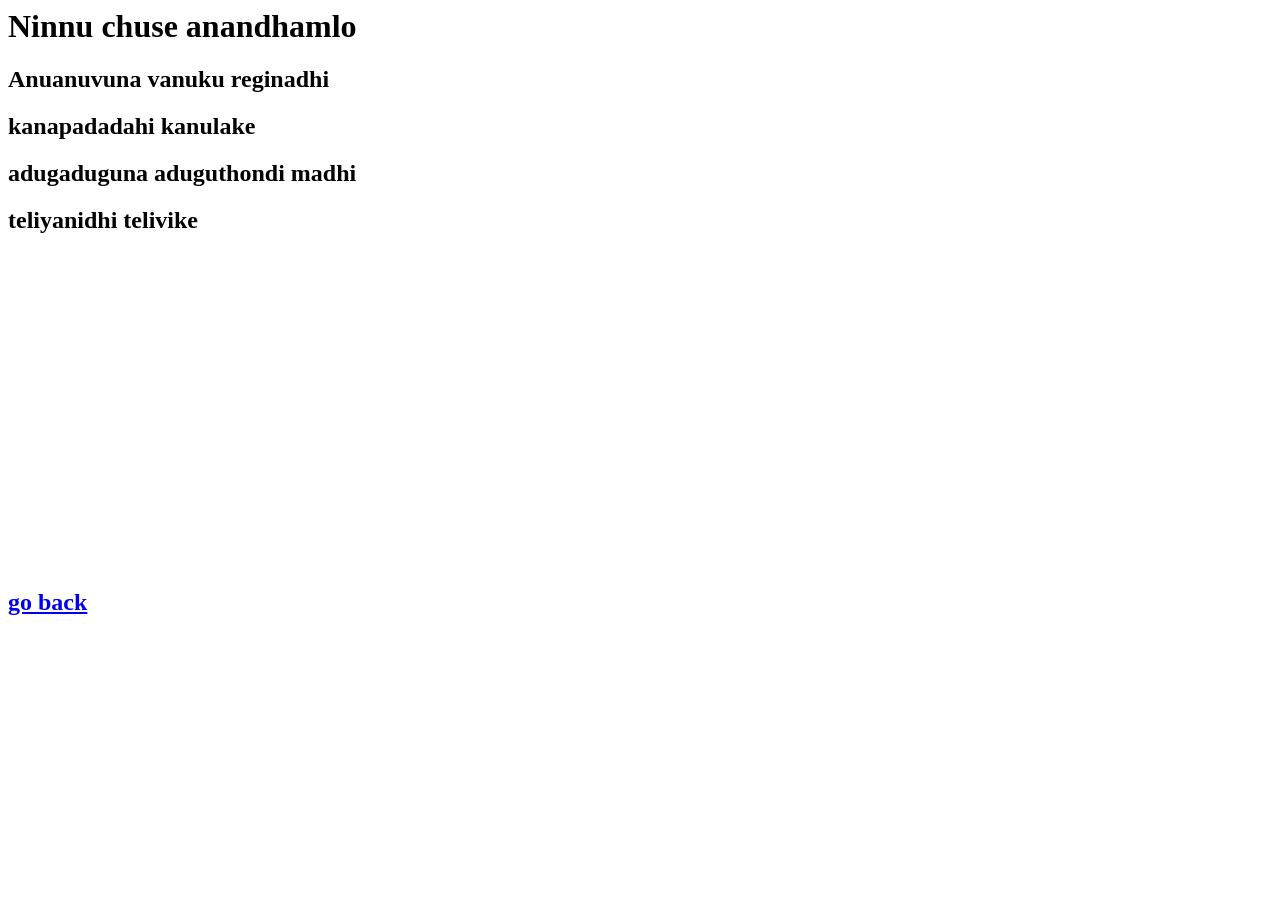
==== varun.html @ 070c701b "add files" ====
<html>
	<head>
		<title>
			varunabhishai
		</title></head>
		<body>
			<h1> Ninnu chuse anandhamlo 
			</h1>
			<h2>Anuanuvuna vanuku reginadhi</h2>

			   <h2> kanapadadahi kanulake</h2>
			   <h2> adugaduguna aduguthondi madhi</h2>
			   <h2> teliyanidhi telivike</h2>

<iframe width="560" height="315" src="https://www.youtube.com/embed/FhVQjuAtlTs?si=rGbhDEmJmCLjkwsu" title="YouTube video player" frameborder="0" allow="accelerometer; autoplay; clipboard-write; encrypted-media; gyroscope; picture-in-picture; web-share" allowfullscreen></iframe>
<h2>

		</body>
<a href="index.html">
go back </a>
</html>
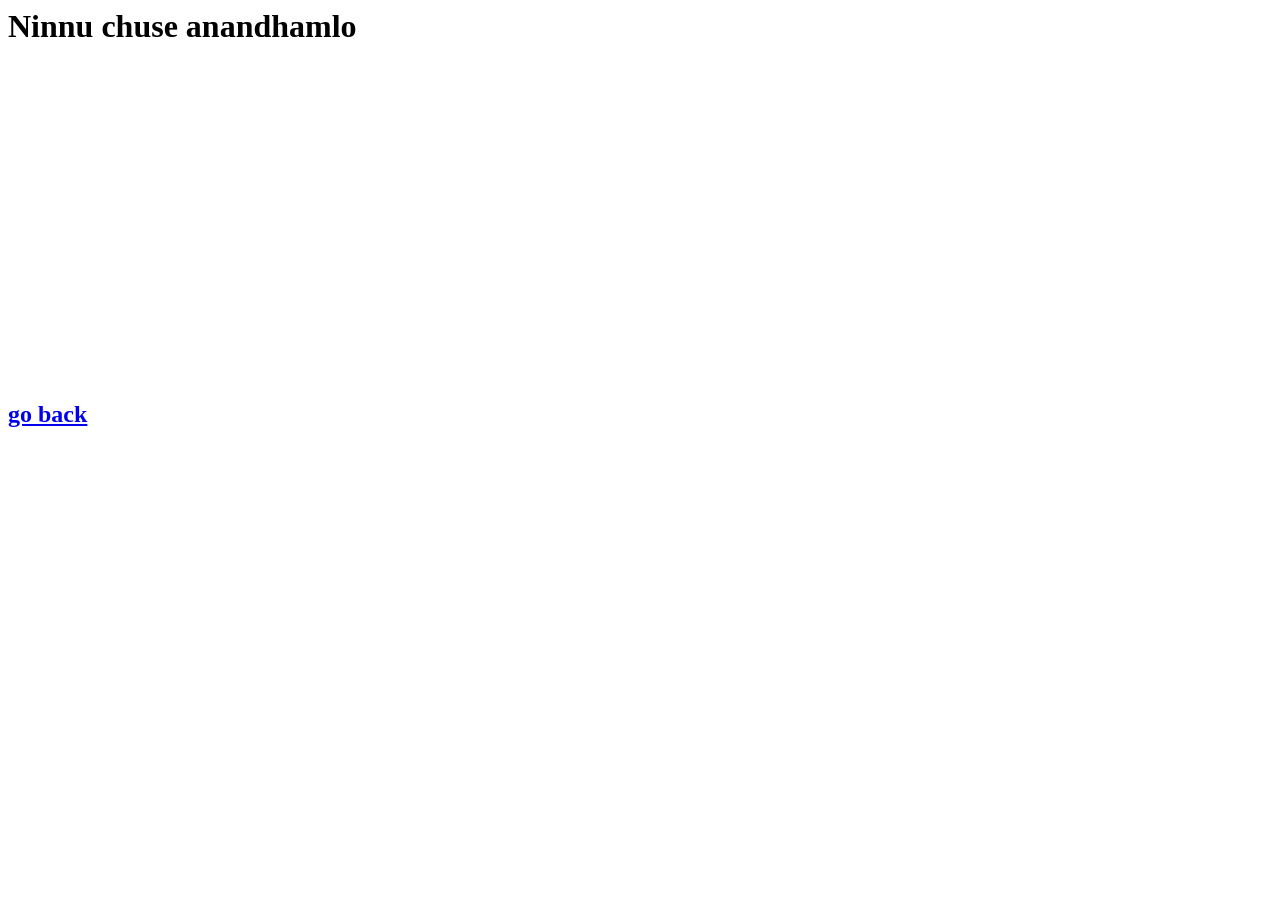
==== commit 32c248ca: "removed lines" ====
--- a/varun.html
+++ b/varun.html
@@ -6,11 +6,7 @@
 		<body>
 			<h1> Ninnu chuse anandhamlo 
 			</h1>
-			<h2>Anuanuvuna vanuku reginadhi</h2>
-
-			   <h2> kanapadadahi kanulake</h2>
-			   <h2> adugaduguna aduguthondi madhi</h2>
-			   <h2> teliyanidhi telivike</h2>
+			
 
 <iframe width="560" height="315" src="https://www.youtube.com/embed/FhVQjuAtlTs?si=rGbhDEmJmCLjkwsu" title="YouTube video player" frameborder="0" allow="accelerometer; autoplay; clipboard-write; encrypted-media; gyroscope; picture-in-picture; web-share" allowfullscreen></iframe>
 <h2>
